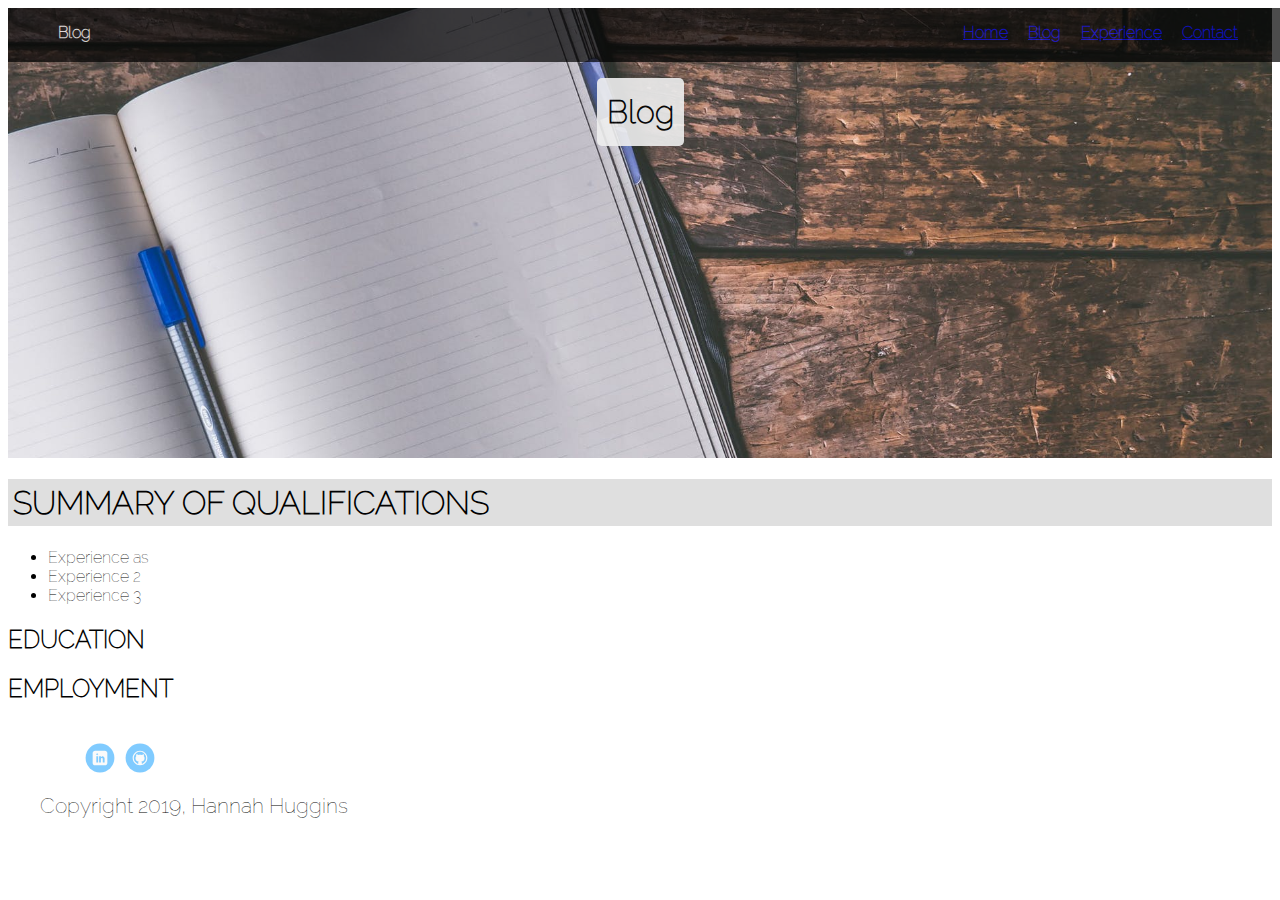
==== blog.html @ a031926c "Added blog to the website." ====
<!DOCTYPE html>
<html>
    <head>
          <link rel="shortcut icon" type="image/png" href="images/source-code.png"/>
        <meta charset="utf-8">
        <title>Hannah Huggins' CV</title>
        <meta name="viewport" content="width=device-width, initial-scale=1.0">
        <link rel="stylesheet" href="blog.css">
        <style>
          @font-face {
              font-family: myFirstFont;
              src: url(fonts/Raleway-Thin.ttf)
            }
            div {
                font-family: myFirstFont;
            }
        </style>
        <body>
            <div class="main-nav">
                    <ul class="nav">
                      <li class="name">Blog</li>
                      <li><a href="index.html">Home</a></li>
                      <li><a href= "blog.html">Blog</a></li>
                      <li><a href="cv.html">Experience</a></li>
                      <li><a href="contacts.html">Contact</a></li>
                    </ul>
                </div>

                <header>
                    <h1 class="tag name">Blog</h1>
                </header>

        <h1 class= "section-title">Summary of Qualifications</h2>
        <ul>
            <li>Experience as</li>
            <li>Experience 2</li>
            <li>Experience 3</li>
        </ul>
        <h2 class= "section-title">Education</h2>
        <h2 class= "section-title">Employment</h2>
        <footer>
                <ul>
                  <li><a href="https://www.instagram.com/theheadlessguitarist93/" class="social linkedin">LinkedIn</a></li>
                  <li><a href="https://github.com/HannahHuggins" class="social github">Github</a></li>
                </ul>
                <p class="copyright">Copyright 2019, Hannah Huggins</p>
              </footer>
    </body>
</html>
---- blog.css ----
* { 
    box-sizing: border-box;
  }
    
body {
    font-family: myFirstFont;
}
.main-image {
   border: solid 4px black;
   border-radius: 50%; 
  
}

h1 {
    background-color: #dfdfdf;
    padding: 5px;
}

.section-title {
    text-transform: uppercase;
}

.main-nav {
    width: 100%;
    background: black;
    min-height: 30px;
    padding: 10px;
    position: fixed;
    text-align: center;
    opacity: 0.7;
  }

  
  header {
    text-align: center;
    background: url('images/laptop2.jpeg') no-repeat top center ;
    background-size: cover;
    overflow: hidden;
    padding-top: 60px;
  }
  
  header {
    line-height: 1.5;
  }
  header .profile-image {
    margin-top: 50px;
    width: 150px;
    height: 150px;
    border-radius: 50%;
    border: 3px solid white;
    transition: all .5s;
  }
  header .profile-image:hover {
    transform: scale(1.2) rotate(5deg);
  }

  footer ul li {
    display: inline-block;
  }
  .main-nav {
  width: 100%;
  background: black;
  min-height: 30px;
  padding: 10px;
  position: fixed;
  text-align: center;
  opacity: 0.7;
}
.nav {
  display: flex;
  justify-content: space-around;
  font-weight: 700;
  list-style-type: none;
  margin: 0 auto;
  padding: 0;
}
.nav .name {
  display: none;
}
.nav li {
  padding: 5px 10px 10px 10px;
}
.nav a {
  transition: all .5s;
}
.nav a:hover {
  color: white
}

header {
  text-align: center;
  background: url('images/blog.jpeg') no-repeat top center ;
  background-size: cover;
  overflow: hidden;
  padding-top: 60px;
}
header {
  line-height: 1.5;
}
header .profile-image {
  margin-top: 50px;
  width: 150px;
  height: 150px;
  border-radius: 50%;
  border: 3px solid white;
  transition: all .5s;
}
header .profile-image:hover {
  transform: scale(1.2) rotate(5deg);
}

  a.social {
    display: inline-block;
    text-indent: -9999px;
    margin-left: 5px;
    width: 30px;
    height: 30px;
    background-size: 30px 30px;
    opacity: .5;
    transition: all .25s;
  
  }
  a.linkedin {
    background-image: url(images/linkedin.svg);
  }
  a.github {
    background-image: url(images/github.svg);
  }
  a.social:hover {
    opacity: 1;
  }
  .clearfix {
    clear: both;
  }
  
  /* Styles for larger screens */
  @media screen and (min-width: 720px) {
    
    .flex {
        display: flex;
        max-width: 1200px;
        justify-content: space-around;
        margin: 0 auto;
    }
  
    header {
      min-height: 450px;
    }
  
    .nav {
      max-width: 1200px;
    }
  
    .nav .name {
      display: block;
      margin-right: auto;
      color: white;
    }
  
    main {
      padding-top: 50px;
    }
  
    main p {
      line-height: 1.6em;
    }
  
    footer {
      font-size: 1.3em;
      max-width: 1200px;
      margin: 40px auto;
    }
  
  }

  .tag {
    background-color: #efefef;
    color: black;
    padding: 10px;
    border-radius: 5px;
    display: table;
    margin: 10px auto;
    opacity: 0.9;
  }
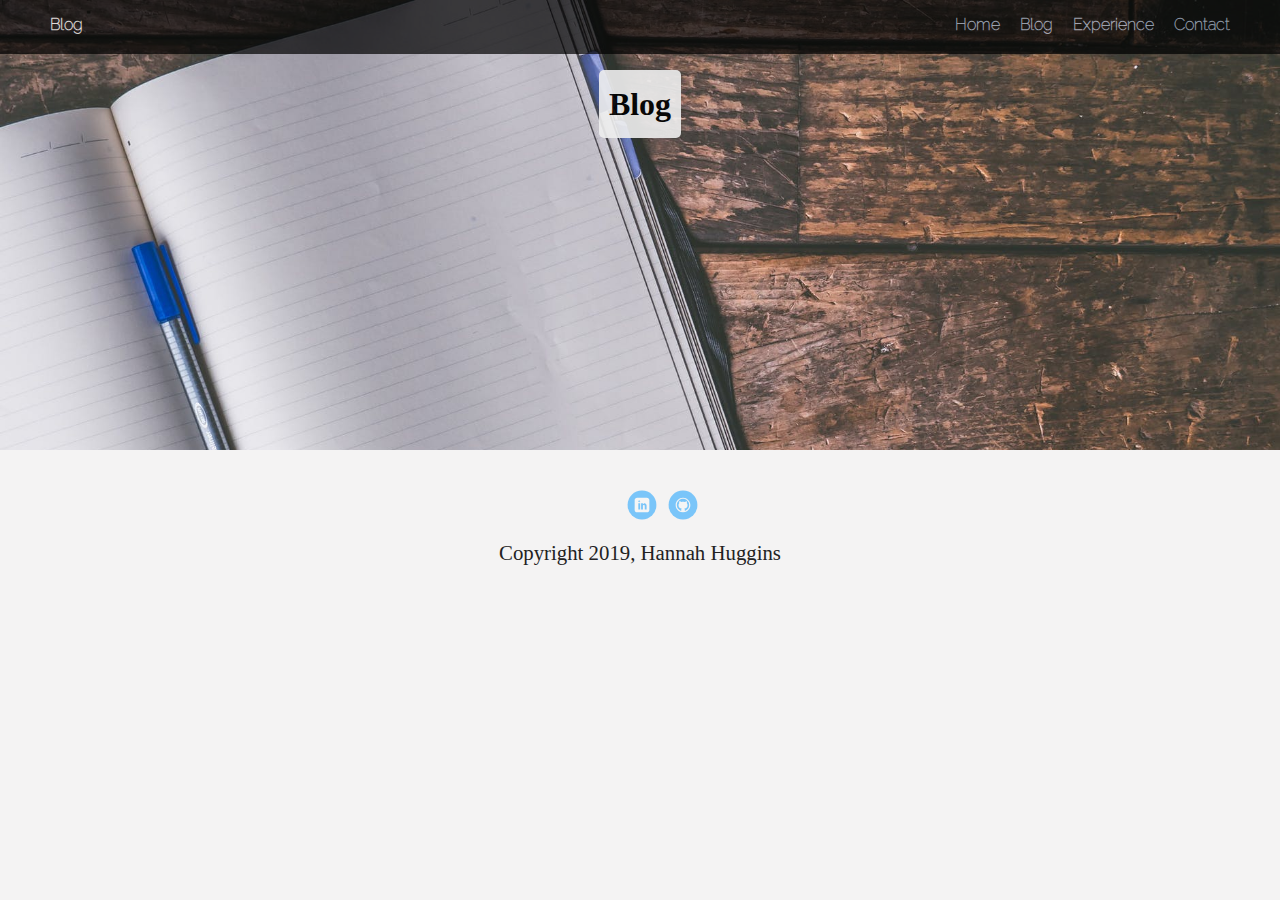
==== commit 95d7e894: "Organised files into folders and tidied up code" ====
--- a/blog.html
+++ b/blog.html
@@ -1,21 +1,21 @@
 <!DOCTYPE html>
 <html>
     <head>
-          <link rel="shortcut icon" type="image/png" href="images/source-code.png"/>
-        <meta charset="utf-8">
-        <title>Hannah Huggins' CV</title>
-        <meta name="viewport" content="width=device-width, initial-scale=1.0">
-        <link rel="stylesheet" href="blog.css">
-        <style>
-          @font-face {
-              font-family: myFirstFont;
-              src: url(fonts/Raleway-Thin.ttf)
-            }
-            div {
-                font-family: myFirstFont;
-            }
+        <link rel="shortcut icon" type="image/png" href="images/source-code.png"/>
+    <meta charset="utf-8">
+    <title>Hannah Huggins' CV</title>
+    <meta name="viewport" content="width=device-width, initial-scale=1.0">
+    <link rel="stylesheet" href="css/blog.css">
+    <style>
+      @font-face {
+          font-family: myFirstFont;
+          src: url(fonts/Raleway-Thin.ttf)
+        }
+        div {
+           font-family: myFirstFont;
+                }
         </style>
-        <body>
+        <body> <!-- This is the start of the wrapper div-->
             <div class="main-nav">
                     <ul class="nav">
                       <li class="name">Blog</li>
@@ -30,14 +30,7 @@
                     <h1 class="tag name">Blog</h1>
                 </header>
 
-        <h1 class= "section-title">Summary of Qualifications</h2>
-        <ul>
-            <li>Experience as</li>
-            <li>Experience 2</li>
-            <li>Experience 3</li>
-        </ul>
-        <h2 class= "section-title">Education</h2>
-        <h2 class= "section-title">Employment</h2>
+
         <footer>
                 <ul>
                   <li><a href="https://www.instagram.com/theheadlessguitarist93/" class="social linkedin">LinkedIn</a></li>
--- a/css/blog.css
+++ b/css/blog.css
@@ -0,0 +1,217 @@
+/* Blog Layout Set-up*/
+* { 
+    box-sizing: border-box;
+  }
+    
+@font-face {
+  font-family: myFirstFont;
+  src: url(../fonts/Raleway-Thin.ttf)
+}
+
+body {
+  margin: 0;
+  padding: 0;
+  text-align: center;
+  color: #222;
+  background: #f4f3f3;
+}
+/* This will change the font color for the nav bar*/
+a {
+  text-decoration: none;
+  color: #b1bed5;
+}
+/* The font will change color when hovered over*/
+
+a:hover {
+  color:#6633ff;
+}
+/* Section Styles */
+.main-nav {
+  width: 100%;
+  background: black;
+  min-height: 30px;
+  padding: 10px;
+  position: fixed;
+  text-align: center;
+  opacity: 0.7;
+}
+
+.nav .name {
+  display: none;
+}
+
+.nav li {
+  padding: 5px 10px 10px 10px;
+}
+
+h1 {
+    background-color: #dfdfdf;
+    padding: 5px;
+}
+
+.section-title {
+    text-transform: uppercase;
+}
+
+.main-nav {
+    width: 100%;
+    background: black;
+    min-height: 30px;
+    padding: 10px;
+    position: fixed;
+    text-align: center;
+    opacity: 0.7;
+  }
+
+  
+  header {
+    text-align: center;
+    background: url('../images/laptop2.jpeg') no-repeat top center ;
+    background-size: cover;
+    overflow: hidden;
+    padding-top: 60px;
+  }
+  
+  header {
+    line-height: 1.5;
+  }
+  header .profile-image {
+    margin-top: 50px;
+    width: 150px;
+    height: 150px;
+    border-radius: 50%;
+    border: 3px solid white;
+    transition: all .5s;
+  }
+  header .profile-image:hover {
+    transform: scale(1.2) rotate(5deg);
+  }
+
+  footer ul li {
+    display: inline-block;
+  }
+  .main-nav {
+  width: 100%;
+  background: black;
+  min-height: 30px;
+  padding: 10px;
+  position: fixed;
+  text-align: center;
+  opacity: 0.7;
+}
+.nav {
+  display: flex;
+  justify-content: space-around;
+  font-weight: 700;
+  list-style-type: none;
+  margin: 0 auto;
+  padding: 0;
+}
+.nav .name {
+  display: none;
+}
+.nav li {
+  padding: 5px 10px 10px 10px;
+}
+.nav a {
+  transition: all .5s;
+}
+.nav a:hover {
+  color: white
+}
+
+header {
+  text-align: center;
+  background: url('../images/blog.jpeg') no-repeat top center ;
+  background-size: cover;
+  overflow: hidden;
+  padding-top: 60px;
+}
+header {
+  line-height: 1.5;
+}
+header .profile-image {
+  margin-top: 50px;
+  width: 150px;
+  height: 150px;
+  border-radius: 50%;
+  border: 3px solid white;
+  transition: all .5s;
+}
+header .profile-image:hover {
+  transform: scale(1.2) rotate(5deg);
+}
+
+  a.social {
+    display: inline-block;
+    text-indent: -9999px;
+    margin-left: 5px;
+    width: 30px;
+    height: 30px;
+    background-size: 30px 30px;
+    opacity: .5;
+    transition: all .25s;
+  
+  }
+  a.linkedin {
+    background-image: url(../images/linkedin.svg);
+  }
+  a.github {
+    background-image: url(../images/github.svg);
+  }
+  a.social:hover {
+    opacity: 1;
+  }
+  .clearfix {
+    clear: both;
+  }
+  
+  /* Styles for larger screens */
+  @media screen and (min-width: 720px) {
+    
+    .flex {
+        display: flex;
+        max-width: 1200px;
+        justify-content: space-around;
+        margin: 0 auto;
+    }
+  
+    header {
+      min-height: 450px;
+    }
+  
+    .nav {
+      max-width: 1200px;
+    }
+  
+    .nav .name {
+      display: block;
+      margin-right: auto;
+      color: white;
+    }
+  
+    main {
+      padding-top: 50px;
+    }
+  
+    main p {
+      line-height: 1.6em;
+    }
+  
+    footer {
+      font-size: 1.3em;
+      max-width: 1200px;
+      margin: 40px auto;
+    }
+  
+  }
+
+  .tag {
+    background-color: #efefef;
+    color: black;
+    padding: 10px;
+    border-radius: 5px;
+    display: table;
+    margin: 10px auto;
+    opacity: 0.9;
+  } 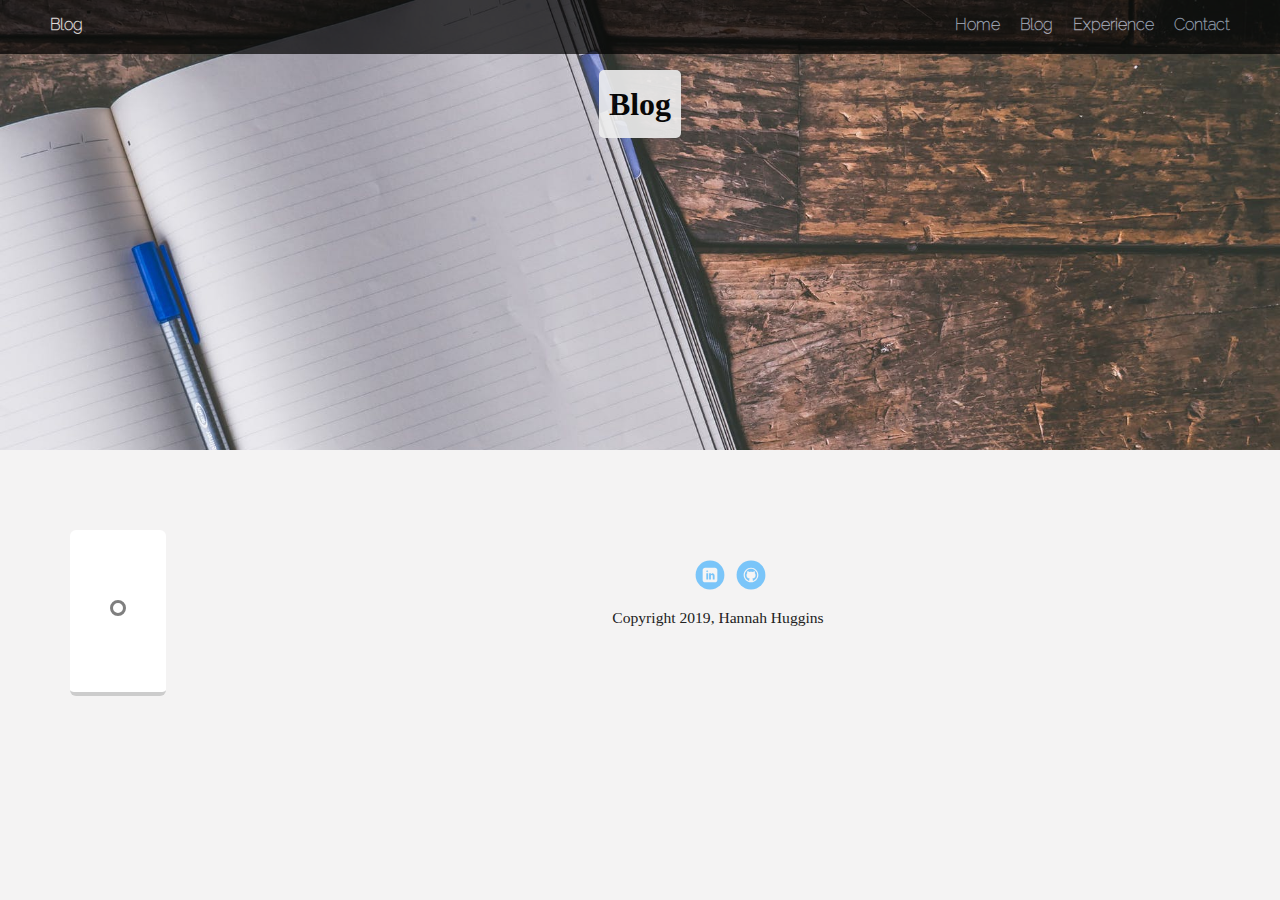
==== commit 1ff13799: "Tidied up code" ====
--- a/blog.html
+++ b/blog.html
@@ -1,7 +1,7 @@
 <!DOCTYPE html>
 <html>
     <head>
-        <link rel="shortcut icon" type="image/png" href="images/source-code.png"/>
+        <link rel="shortcut icon" type="image/png" href="images/code.png"/>
     <meta charset="utf-8">
     <title>Hannah Huggins' CV</title>
     <meta name="viewport" content="width=device-width, initial-scale=1.0">
@@ -15,20 +15,25 @@
            font-family: myFirstFont;
                 }
         </style>
-        <body> <!-- This is the start of the wrapper div-->
-            <div class="main-nav">
-                    <ul class="nav">
-                      <li class="name">Blog</li>
-                      <li><a href="index.html">Home</a></li>
-                      <li><a href= "blog.html">Blog</a></li>
-                      <li><a href="cv.html">Experience</a></li>
-                      <li><a href="contacts.html">Contact</a></li>
-                    </ul>
-                </div>
+<body> <!-- This is the start of the wrapper div-->
+    <div class="main-nav">
+            <ul class="nav">
+                <li class="name">Blog</li>
+                <li><a href="index.html">Home</a></li>
+                <li><a href= "blog.html">Blog</a></li>
+                <li><a href="cv.html">Experience</a></li>
+                <li><a href="contacts.html">Contact</a></li>
+            </ul>
+        </div>
 
-                <header>
-                    <h1 class="tag name">Blog</h1>
-                </header>
+        <header>
+            <h1 class="tag name">Blog</h1>
+        </header>
+
+        <main class="flex">
+                <div class="card">
+                    <h2 class= "card-title"></h2>
+                </div> 
 
 
         <footer>
--- a/css/blog.css
+++ b/css/blog.css
@@ -36,70 +36,7 @@
   opacity: 0.7;
 }
 
-.nav .name {
-  display: none;
-}
-
-.nav li {
-  padding: 5px 10px 10px 10px;
-}
-
-h1 {
-    background-color: #dfdfdf;
-    padding: 5px;
-}
-
-.section-title {
-    text-transform: uppercase;
-}
-
-.main-nav {
-    width: 100%;
-    background: black;
-    min-height: 30px;
-    padding: 10px;
-    position: fixed;
-    text-align: center;
-    opacity: 0.7;
-  }
-
-  
-  header {
-    text-align: center;
-    background: url('../images/laptop2.jpeg') no-repeat top center ;
-    background-size: cover;
-    overflow: hidden;
-    padding-top: 60px;
-  }
-  
-  header {
-    line-height: 1.5;
-  }
-  header .profile-image {
-    margin-top: 50px;
-    width: 150px;
-    height: 150px;
-    border-radius: 50%;
-    border: 3px solid white;
-    transition: all .5s;
-  }
-  header .profile-image:hover {
-    transform: scale(1.2) rotate(5deg);
-  }
-
-  footer ul li {
-    display: inline-block;
-  }
-  .main-nav {
-  width: 100%;
-  background: black;
-  min-height: 30px;
-  padding: 10px;
-  position: fixed;
-  text-align: center;
-  opacity: 0.7;
-}
-.nav {
+.nav{
   display: flex;
   justify-content: space-around;
   font-weight: 700;
@@ -107,16 +44,20 @@
   margin: 0 auto;
   padding: 0;
 }
+
 .nav .name {
   display: none;
 }
+
 .nav li {
   padding: 5px 10px 10px 10px;
 }
+
 .nav a {
   transition: all .5s;
 }
-.nav a:hover {
+
+.nav a:hover{
   color: white
 }
 
@@ -127,91 +68,157 @@
   overflow: hidden;
   padding-top: 60px;
 }
+
 header {
   line-height: 1.5;
 }
-header .profile-image {
-  margin-top: 50px;
-  width: 150px;
-  height: 150px;
-  border-radius: 50%;
-  border: 3px solid white;
-  transition: all .5s;
-}
-header .profile-image:hover {
-  transform: scale(1.2) rotate(5deg);
-}
-
-  a.social {
-    display: inline-block;
-    text-indent: -9999px;
-    margin-left: 5px;
-    width: 30px;
-    height: 30px;
-    background-size: 30px 30px;
-    opacity: .5;
-    transition: all .25s;
+
+.tag {
+  background-color: #efefef;
+  color: black;
+  padding: 10px;
+  border-radius: 5px;
+  display: table;
+  margin: 10px auto;
+  opacity: 0.9;
+}
+
+.location {
+  background-color: #222;
+  color: #bfd8d5;
+}
+.card {
+  margin: 30px;
+  padding: 20px 40px 40px;
+  max-width: 500px;
+  text-align: left;
+  background: #fff;
+  border-bottom: 4px solid #ccc;
+  border-radius: 6px;
+}
+.card:hover {
+  border-color:#b1bed5;
+}
+
+ul.skills {
+  padding: 0;
+  text-align: center;
+}
+
+.skills li {
+  border-radius: 6px;
+  display: inline-block;
+  background: #ff9904;
+  color: white;
+  padding: 5px 10px;
+  margin: 2px;
+}
+
+.skills li:nth-child(odd) {
+  background: #0399ff;
+}
+
+footer {
+  width: 100%;
+  min-height: 30px;
+  padding: 20px 0 40px 20px;
+}
+
+footer .copyright {
+  top: -8px;
+  margin-right: 20px;
+  font-size: .75em;
+}
+
+footer ul {
+  list-style-type: none;
+  margin: 0;
+  padding: 0;
+}
+
+footer ul li {
+  display: inline-block;
+}
+
+a.social {
+  display: inline-block;
+  text-indent: -9999px;
+  margin-left: 5px;
+  width: 30px;
+  height: 30px;
+  background-size: 30px 30px;
+  opacity: .5;
+  transition: all .25s;
+
+}
+a.linkedin {
+  background-image: url(../images/linkedin.svg);
+}
+a.github {
+  background-image: url(../images/github.svg);
+}
+a.social:hover {
+  opacity: 1;
+}
+.clearfix {
+  clear: both;
+}
+
+/* Styles for larger screens */
+@media screen and (min-width: 720px) {
   
-  }
-  a.linkedin {
-    background-image: url(../images/linkedin.svg);
-  }
-  a.github {
-    background-image: url(../images/github.svg);
-  }
-  a.social:hover {
-    opacity: 1;
-  }
-  .clearfix {
-    clear: both;
-  }
-  
-  /* Styles for larger screens */
-  @media screen and (min-width: 720px) {
-    
-    .flex {
-        display: flex;
-        max-width: 1200px;
-        justify-content: space-around;
-        margin: 0 auto;
-    }
-  
-    header {
-      min-height: 450px;
-    }
-  
-    .nav {
+  .flex {
+      display: flex;
       max-width: 1200px;
-    }
-  
-    .nav .name {
-      display: block;
-      margin-right: auto;
-      color: white;
-    }
-  
-    main {
-      padding-top: 50px;
-    }
-  
-    main p {
-      line-height: 1.6em;
-    }
-  
-    footer {
-      font-size: 1.3em;
-      max-width: 1200px;
-      margin: 40px auto;
-    }
-  
-  }
-
-  .tag {
-    background-color: #efefef;
-    color: black;
-    padding: 10px;
-    border-radius: 5px;
-    display: table;
-    margin: 10px auto;
-    opacity: 0.9;
-  } +      justify-content: space-around;
+      margin: 0 auto;
+  }
+
+  header {
+    min-height: 450px;
+  }
+
+  .nav {
+    max-width: 1200px;
+  }
+
+  .nav .name {
+    display: block;
+    margin-right: auto;
+    color: white;
+  }
+
+  main {
+    padding-top: 50px;
+  }
+
+  main p {
+    line-height: 1.6em;
+  }
+
+  footer {
+    font-size: 1.3em;
+    max-width: 1200px;
+    margin: 40px auto;
+  }
+
+}
+
+  h3 {
+    color: blue;
+    letter-spacing: .5px;
+  }
+
+  .card-title{
+    text-align: center;
+    border: solid black 3px;
+    border-radius: 10px;
+    opacity: 0.5;
+    padding: 5px;
+    margin-top: 50px;
+  }
+
+  @viewport {
+    width: device-width ;
+    zoom: 1.0 ;
+  }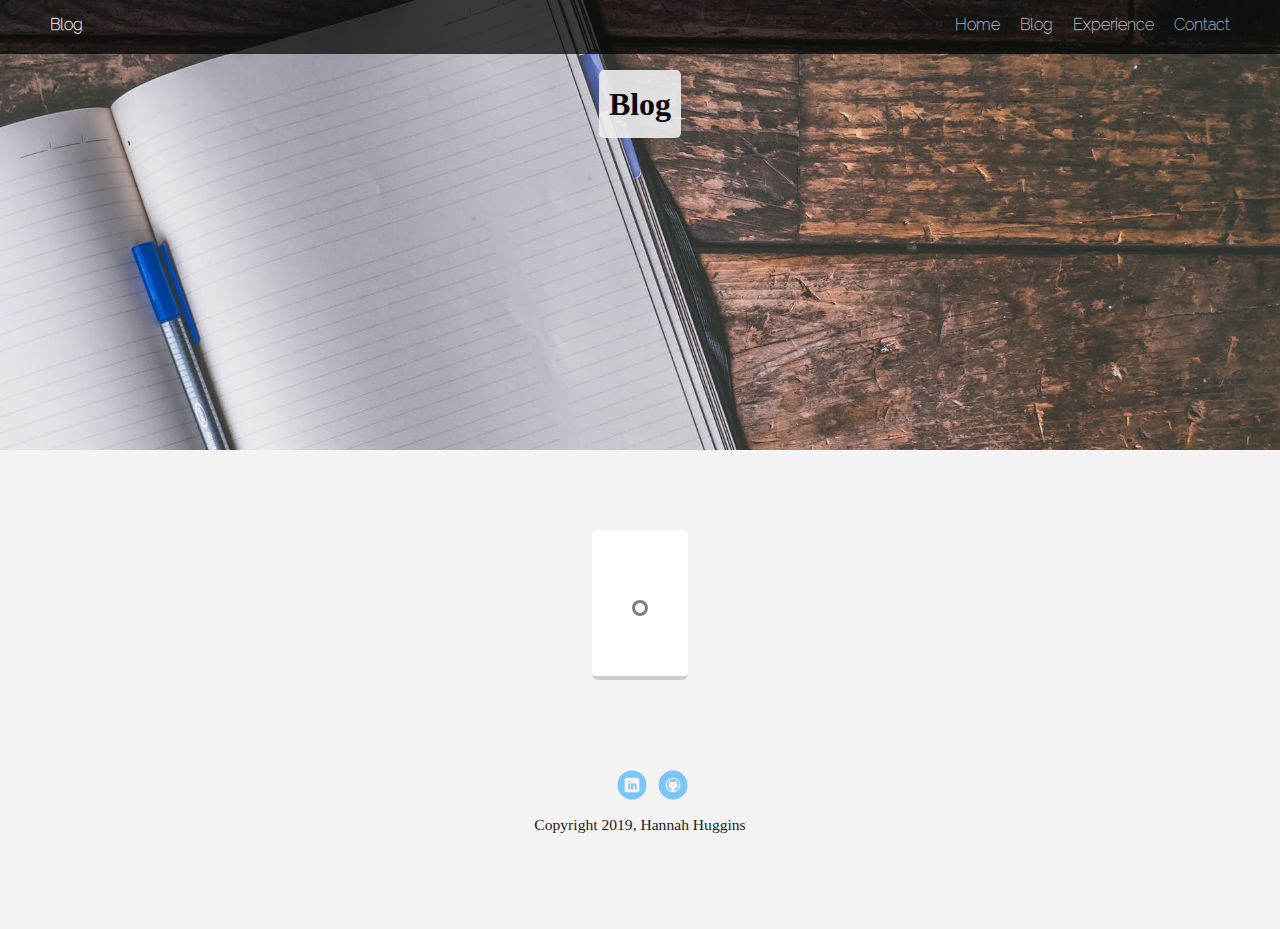
==== commit 12a9dae4: "updated" ====
--- a/blog.html
+++ b/blog.html
@@ -1,7 +1,7 @@
 <!DOCTYPE html>
 <html>
-    <head>
-        <link rel="shortcut icon" type="image/png" href="images/code.png"/>
+<head>
+    <link rel="shortcut icon" type="image/png" href="images/code.png"/>
     <meta charset="utf-8">
     <title>Hannah Huggins' CV</title>
     <meta name="viewport" content="width=device-width, initial-scale=1.0">
@@ -13,10 +13,12 @@
         }
         div {
            font-family: myFirstFont;
-                }
-        </style>
-<body> <!-- This is the start of the wrapper div-->
-    <div class="main-nav">
+        }
+    
+    </style>
+
+    <body> <!-- This is the start of the wrapper div-->
+        <div class="main-nav">
             <ul class="nav">
                 <li class="name">Blog</li>
                 <li><a href="index.html">Home</a></li>
@@ -28,12 +30,16 @@
 
         <header>
             <h1 class="tag name">Blog</h1>
+
         </header>
 
         <main class="flex">
-                <div class="card">
-                    <h2 class= "card-title"></h2>
-                </div> 
+          <div class="card">
+              <h2 class= "card-title"></h2>
+            </div> 
+
+        
+        </main>
 
 
         <footer>
